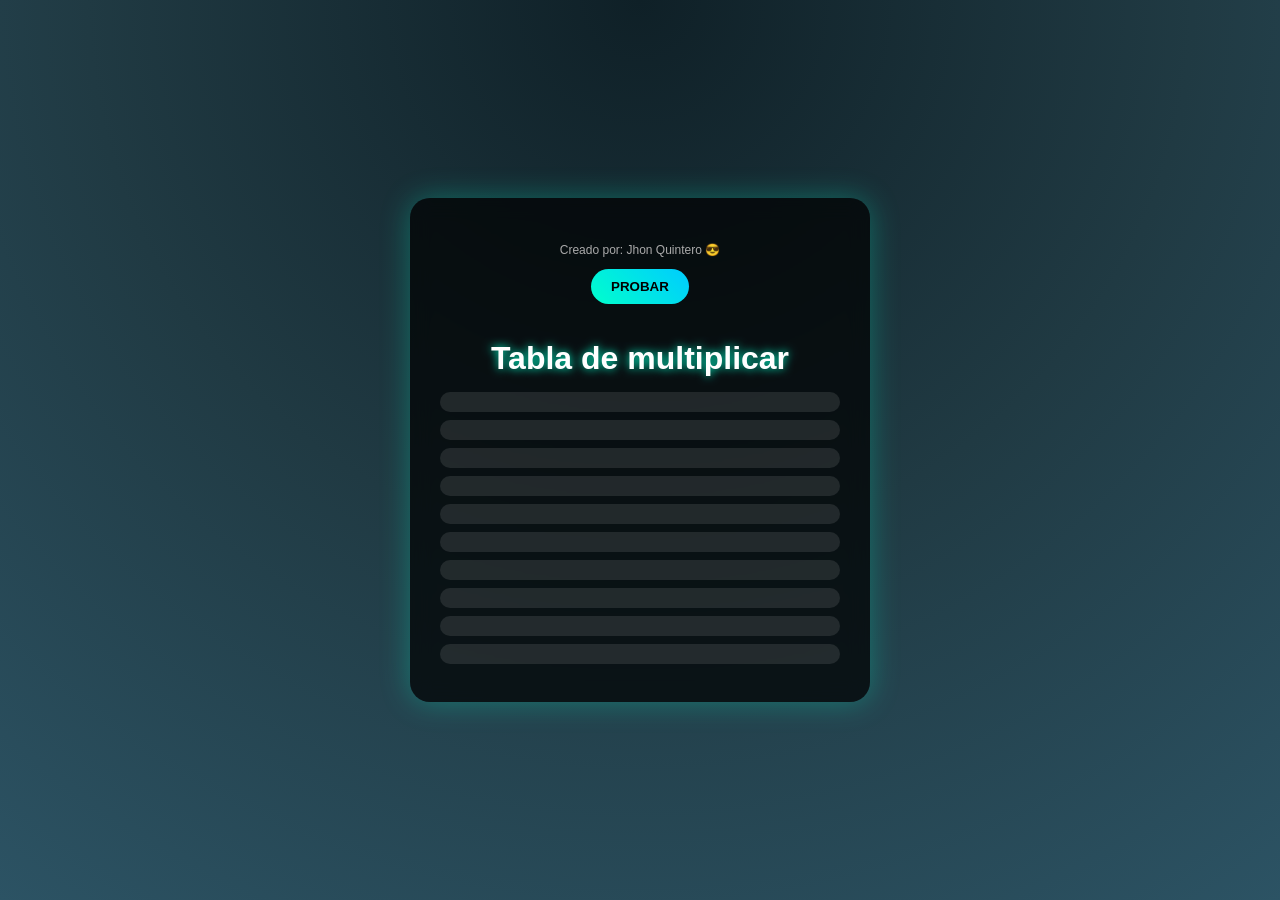
==== tablas/multiplicar.html @ 740aed99 "tabla del 3 y 5" ====
<!DOCTYPE html>
<html lang="es">
<head>
  <meta charset="UTF-8">
  <title>Tabla de multiplicar</title>
  <link rel="stylesheet" href="multiplicar.css">
</head>
    
<body>
    
  <div class="container" id="contenedor">
    <p class="footer">Creado por: Jhon Quintero 😎</p>
    <button onclick="generarTablas();" class="btn">PROBAR</button>

    <h1>Tabla de multiplicar</h1>

    <div class="tabla">

      <div class="fila"></div>
      <div class="fila"></div>
      <div class="fila"></div>
      <div class="fila"></div>
      <div class="fila"></div>
      <div class="fila"></div>
      <div class="fila"></div>
      <div class="fila"></div>
      <div class="fila"></div>
      <div class="fila"></div>

    </div>

  </div>
  <script src="multiplicar.js"></script>
</body>
</html>
---- tablas/multiplicar.css ----
body {
  margin: 0;
  font-family: 'Segoe UI', sans-serif;
  background: radial-gradient(circle at top, #0f2027, #203a43, #2c5364);
  color: white;

  display: flex;
  justify-content: center;
  align-items: center;
  min-height: 100vh;
}

/* CONTENEDOR */
.container {
  background: rgba(0,0,0,0.7);
  backdrop-filter: blur(10px);
  padding: 30px;
  border-radius: 20px;
  text-align: center;
  width: 90%;
  max-width: 400px;

  box-shadow: 0 0 30px rgba(0,255,204,0.3);
}

/* TITULO */
h1 {
  margin-bottom: 10px;
  text-shadow: 0 0 10px #00ffcc;
}

/* BOTÓN */
.btn {
  padding: 10px 20px;
  border: none;
  border-radius: 20px;
  background: linear-gradient(45deg, #00ffcc, #00ccff);
  color: black;
  font-weight: bold;
  cursor: pointer;
  margin-bottom: 15px;
  transition: 0.3s;
}

.btn:hover {
  transform: scale(1.1);
  box-shadow: 0 0 15px #00ffcc;
}

/* TABLA */
.tabla {
  margin-top: 15px;
}

/* FILAS */
.fila {
  background: rgba(255,255,255,0.1);
  margin: 8px 0;
  padding: 10px;
  border-radius: 10px;
  font-size: 18px;
  transition: 0.3s;
}

.fila:hover {
  transform: scale(1.05);
  background: rgba(0,255,204,0.2);
}

/* FOOTER */
.footer {
  margin-top: 15px;
  font-size: 12px;
  color: #aaa;
}

/* RESPONSIVE */
@media (max-width: 500px) {
  .fila {
    font-size: 16px;
  }
}
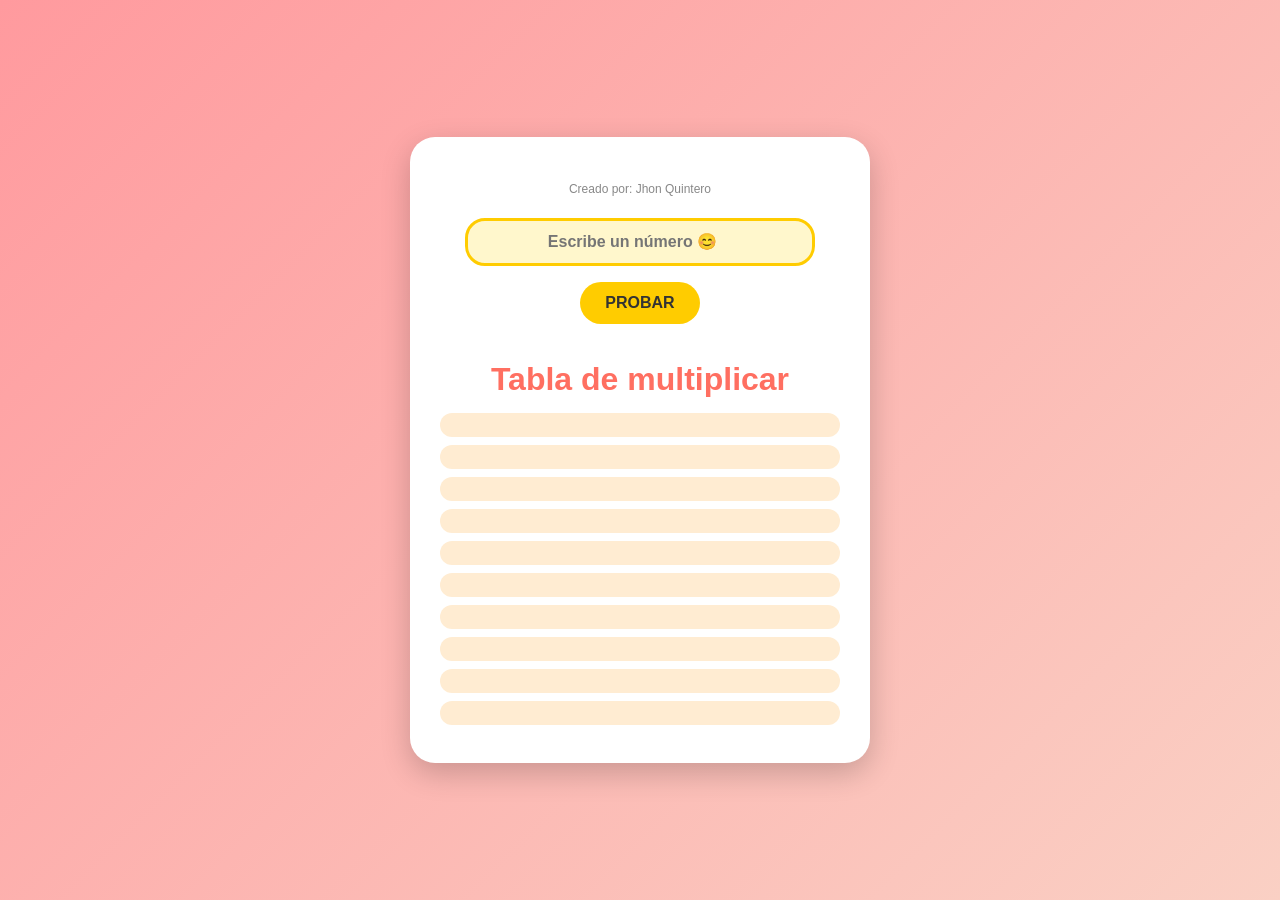
==== commit 60a1bfaf: "se agrego caja de texto" ====
--- a/tablas/multiplicar.html
+++ b/tablas/multiplicar.html
@@ -9,8 +9,11 @@
 <body>
     
   <div class="container" id="contenedor">
-    <p class="footer">Creado por: Jhon Quintero 😎</p>
+    <p class="footer">Creado por: Jhon Quintero</p>
+    <input type="number" id="txtNumero" placeholder="Escribe un número 😊">
+    <p></p>
     <button onclick="generarTablas();" class="btn">PROBAR</button>
+    
 
     <h1>Tabla de multiplicar</h1>
 
--- a/tablas/multiplicar.css
+++ b/tablas/multiplicar.css
@@ -1,9 +1,7 @@
 body {
   margin: 0;
-  font-family: 'Segoe UI', sans-serif;
-  background: radial-gradient(circle at top, #0f2027, #203a43, #2c5364);
-  color: white;
-
+  font-family: 'Comic Sans MS', cursive, sans-serif;
+  background: linear-gradient(135deg, #ff9a9e, #fad0c4);
   display: flex;
   justify-content: center;
   align-items: center;
@@ -12,39 +10,53 @@
 
 /* CONTENEDOR */
 .container {
-  background: rgba(0,0,0,0.7);
-  backdrop-filter: blur(10px);
+  background: #ffffff;
   padding: 30px;
-  border-radius: 20px;
+  border-radius: 25px;
   text-align: center;
   width: 90%;
   max-width: 400px;
 
-  box-shadow: 0 0 30px rgba(0,255,204,0.3);
+  box-shadow: 0 10px 30px rgba(0,0,0,0.2);
 }
 
 /* TITULO */
 h1 {
+  color: #ff6f61;
   margin-bottom: 10px;
-  text-shadow: 0 0 10px #00ffcc;
 }
 
 /* BOTÓN */
 .btn {
-  padding: 10px 20px;
+  padding: 12px 25px;
   border: none;
-  border-radius: 20px;
-  background: linear-gradient(45deg, #00ffcc, #00ccff);
-  color: black;
+  border-radius: 30px;
+  background: #ffcc00;
+  color: #333;
   font-weight: bold;
   cursor: pointer;
   margin-bottom: 15px;
+  font-size: 16px;
+
   transition: 0.3s;
 }
 
 .btn:hover {
+  background: #ffaa00;
   transform: scale(1.1);
-  box-shadow: 0 0 15px #00ffcc;
+}
+
+input {
+  margin-top: 10px;
+  padding: 12px;
+  border-radius: 20px;
+  border: 3px solid #ffcc00;
+  text-align: center;
+  font-size: 16px;
+  width: 80%;
+
+  background: #fff7cc;
+  font-weight: bold;
 }
 
 /* TABLA */
@@ -54,24 +66,27 @@
 
 /* FILAS */
 .fila {
-  background: rgba(255,255,255,0.1);
+  background: #ffecd2;
   margin: 8px 0;
-  padding: 10px;
-  border-radius: 10px;
+  padding: 12px;
+  border-radius: 15px;
   font-size: 18px;
+  color: #333;
+  font-weight: bold;
+
   transition: 0.3s;
 }
 
 .fila:hover {
+  background: #ffd166;
   transform: scale(1.05);
-  background: rgba(0,255,204,0.2);
 }
 
 /* FOOTER */
 .footer {
   margin-top: 15px;
   font-size: 12px;
-  color: #aaa;
+  color: #888;
 }
 
 /* RESPONSIVE */
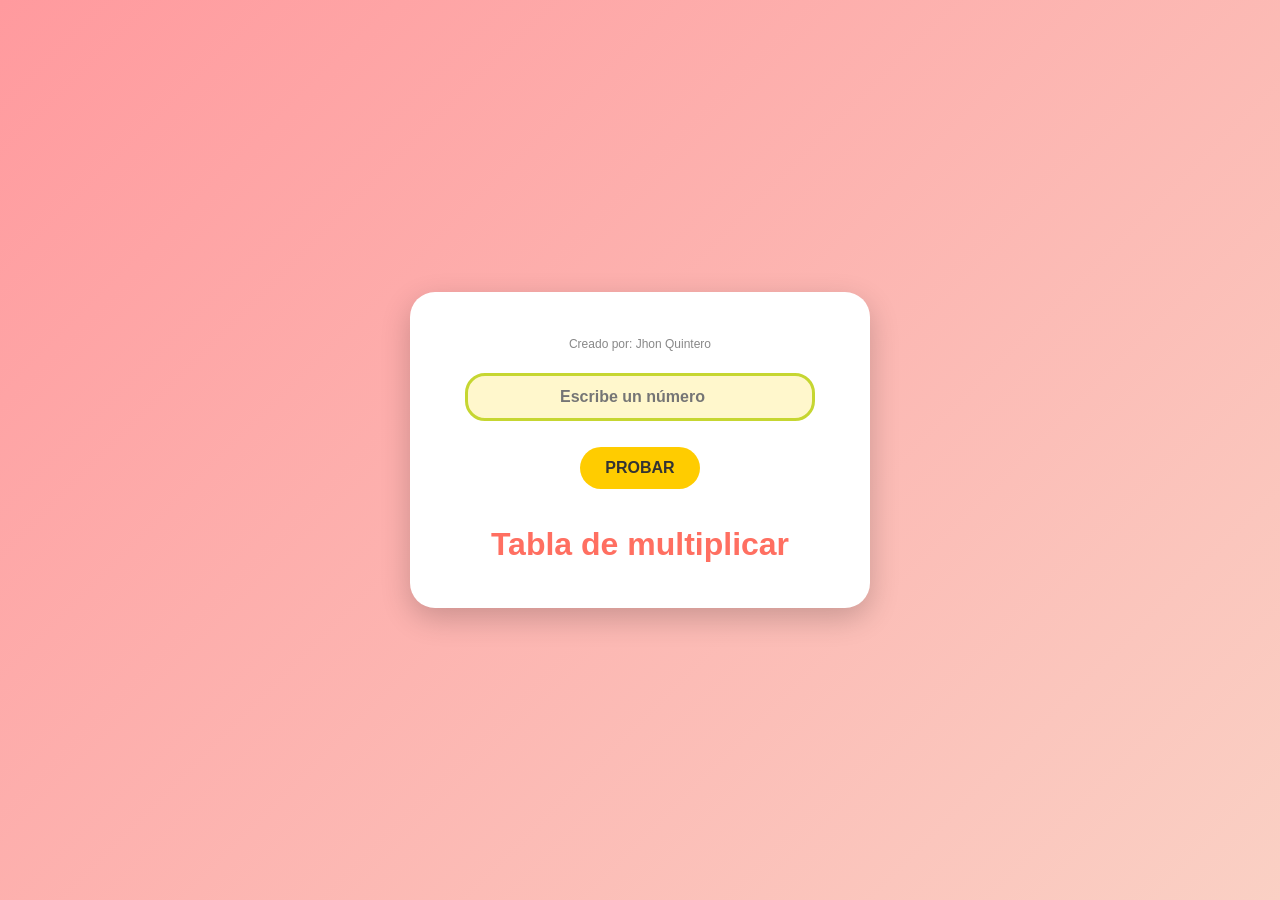
==== commit c29be48a: "Instrucciones y mensajes intitivos agregados" ====
--- a/tablas/multiplicar.html
+++ b/tablas/multiplicar.html
@@ -10,7 +10,7 @@
     
   <div class="container" id="contenedor">
     <p class="footer">Creado por: Jhon Quintero</p>
-    <input type="number" id="txtNumero" placeholder="Escribe un número 😊">
+    <input type="number" id="txtNumero" placeholder="Escribe un número">
     <p></p>
     <button onclick="generarTablas();" class="btn">PROBAR</button>
     
--- a/tablas/multiplicar.css
+++ b/tablas/multiplicar.css
@@ -50,7 +50,7 @@
   margin-top: 10px;
   padding: 12px;
   border-radius: 20px;
-  border: 3px solid #ffcc00;
+  border: 3px solid #c6d631;
   text-align: center;
   font-size: 16px;
   width: 80%;
@@ -64,17 +64,19 @@
   margin-top: 15px;
 }
 
-/* FILAS */
 .fila {
-  background: #ffecd2;
-  margin: 8px 0;
-  padding: 12px;
-  border-radius: 15px;
-  font-size: 18px;
-  color: #333;
-  font-weight: bold;
+  animation: aparecer 0.3s ease;
+}
 
-  transition: 0.3s;
+@keyframes aparecer {
+  from {
+    opacity: 0;
+    transform: translateY(10px);
+  }
+  to {
+    opacity: 1;
+    transform: translateY(0);
+  }
 }
 
 .fila:hover {
@@ -89,6 +91,10 @@
   color: #888;
 }
 
+button {
+  margin-top: 10px;
+}
+
 /* RESPONSIVE */
 @media (max-width: 500px) {
   .fila {
